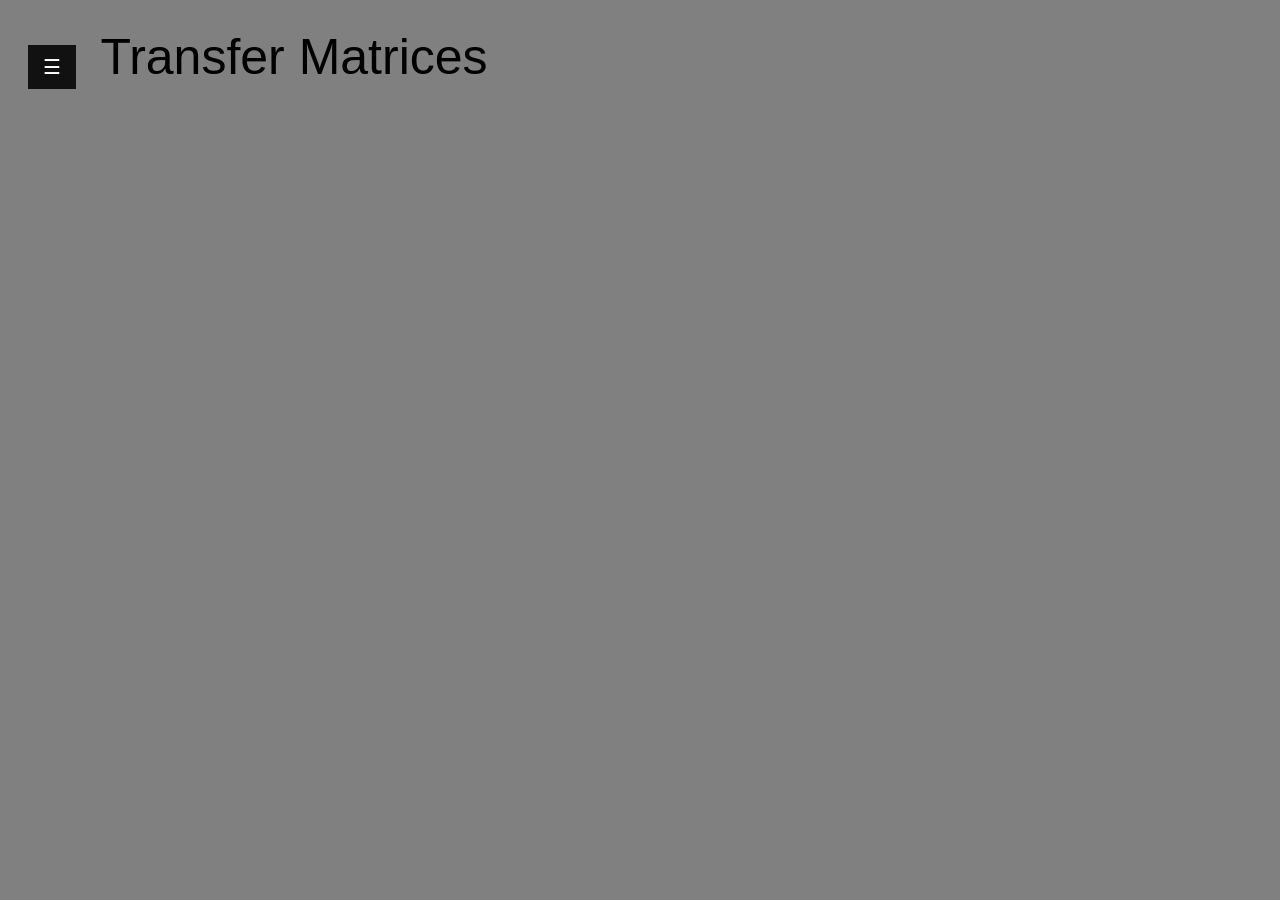
==== stories/transfer_matrices/part1.html @ d635e9dd "from manual site version" ====
<!DOCTYPE html>
<html lang="en">

<head>
  <meta charset="utf-8">
  <meta name="viewport" content="width=device-width, initial-scale=1.0">
  <meta http-equiv="X-UA-COMPAT" content="ie=edge">
  <title>What I do I Understand</title>
  <link rel="stylesheet" href="/app/scss/style.css">
  <script src="/app/js/script.js"></script>
</head>

<body>
  <div id="mySidebar" class="sidebar">
    <a href="javascript:void(0)" class="closebtn" onclick="closeNav()">&times;</a>
    <a href="/index.html">Home</a>
    <a href="#">About</a>
  </div>

  <div id="main">
    <button class="openbtn" onclick="openNav()">&#9776; </button>
    <span class="title">Transfer Matrices</span>
  </div>
</body>

</html>
---- app/scss/style.css ----
html {
  font-size: 100%;
  box-sizing: border-box;
}

body {
  font-family: Arial, Helvetica, sans-serif;
  background-color: gray;
}

/* The sidebar menu */
.sidebar {
  height: 100%; /* 100% Full-height */
  width: 0; /* 0 width - change this with JavaScript */
  position: fixed; /* Stay in place */
  z-index: 1; /* Stay on top */
  top: 0;
  left: 0;
  background-color: #111; /* Black*/
  overflow-x: hidden; /* Disable horizontal scroll */
  transition: 0.5s; /* 0.5 second transition effect to slide in the sidebar */
}

/* The sidebar links */
.sidebar a {
  padding: 8px 8px 8px 32px;
  text-decoration: none;
  font-size: 25px;
  color: #818181;
  display: block;
  transition: 0.3s;
}

/* When you mouse over the navigation links, change their color */
.sidebar a:hover {
  color: #f1f1f1;
}

/* Position and style the close button (top right corner) */
.sidebar .closebtn {
  padding: 8px 8px 8px 32px;
  top: 0;
  font-size: 36px;
  width: 100%;
}

/* The button used to open the sidebar */
.openbtn {
  font-size: 20px;
  cursor: pointer;
  background-color: #111;
  color: white;
  padding: 10px 15px;
  border: none;
}

.openbtn:hover {
  background-color: #444;
}

/* Style page content - use this if you want to push the page content to the right when you open the side navigation */
#main {
  transition: margin-left 0.5s; /* If you want a transition effect */
  padding: 20px;
  transition: 0.3s;
}

.title {
  font-size: 50px;
  padding: 20px;
  transition: 0.3s;
}

/* On smaller screens, where height is less than 450px, change the style of the sidenav (less padding and a smaller font size) */
@media screen and (max-height: 450px) {
  .sidebar {
    padding-top: 15px;
  }
  .sidebar a {
    font-size: 18px;
  }
  .sidebar .closebtn {
    font-size: 18px;
  }
  #main {
    font-size: 12px;
  }
  .title {
    font-size: 30px;
  }
}/*# sourceMappingURL=style.css.map */
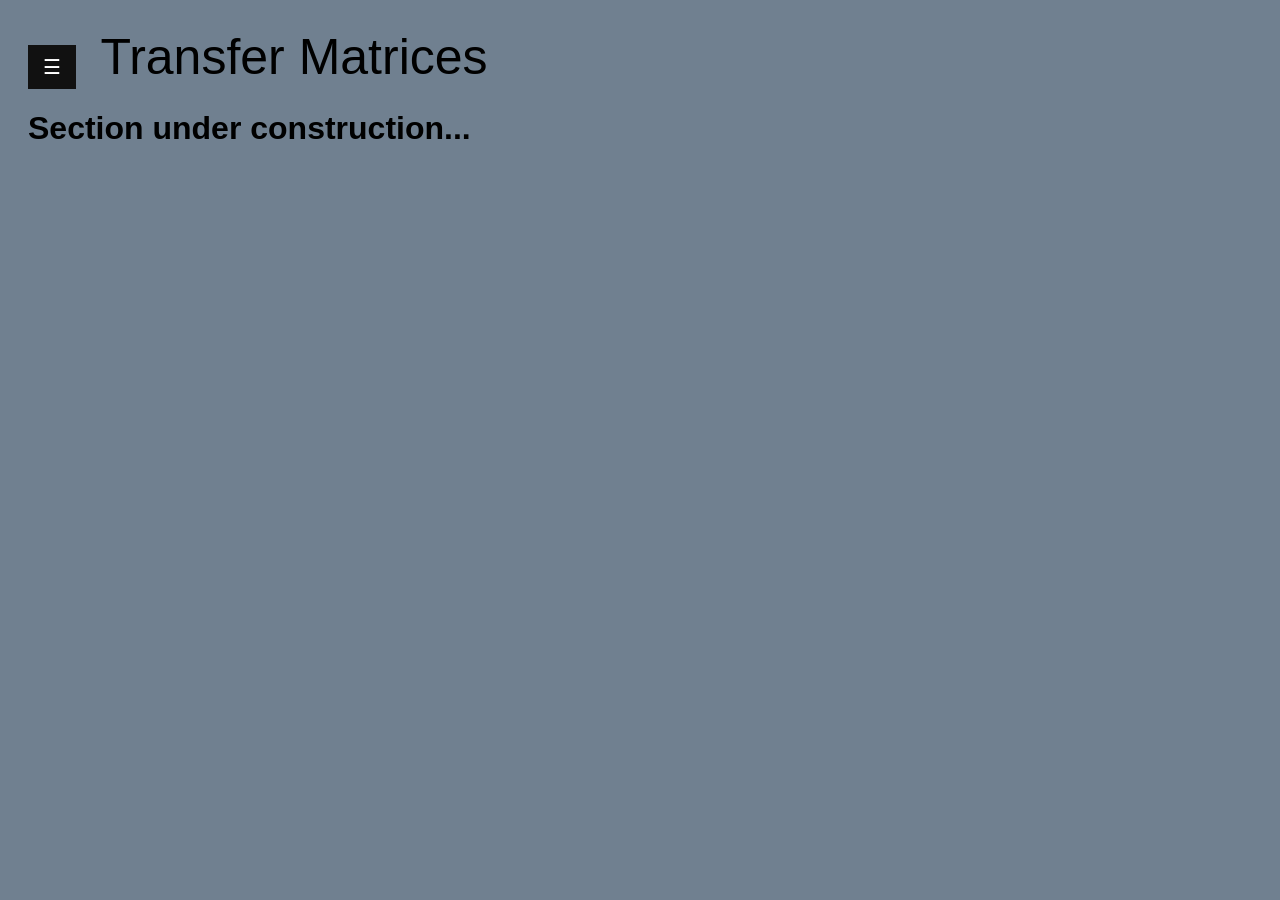
==== commit d9450709: "typos and color change" ====
--- a/stories/transfer_matrices/part1.html
+++ b/stories/transfer_matrices/part1.html
@@ -12,14 +12,17 @@
 
 <body>
   <div id="mySidebar" class="sidebar">
-    <a href="javascript:void(0)" class="closebtn" onclick="closeNav()">&times;</a>
+    <a href="javascript:void(0)" class="closebtn" onclick="toggleNav()">&times;</a>
     <a href="/index.html">Home</a>
     <a href="#">About</a>
   </div>
 
   <div id="main">
-    <button class="openbtn" onclick="openNav()">&#9776; </button>
+    <button class="openbtn" onclick="toggleNav()">&#9776; </button>
     <span class="title">Transfer Matrices</span>
+    <h1>
+      Section under construction...
+    </h1>
   </div>
 </body>
 
--- a/app/scss/style.css
+++ b/app/scss/style.css
@@ -5,7 +5,7 @@
 
 body {
   font-family: Arial, Helvetica, sans-serif;
-  background-color: gray;
+  background-color: slategray;
 }
 
 /* The sidebar menu */
